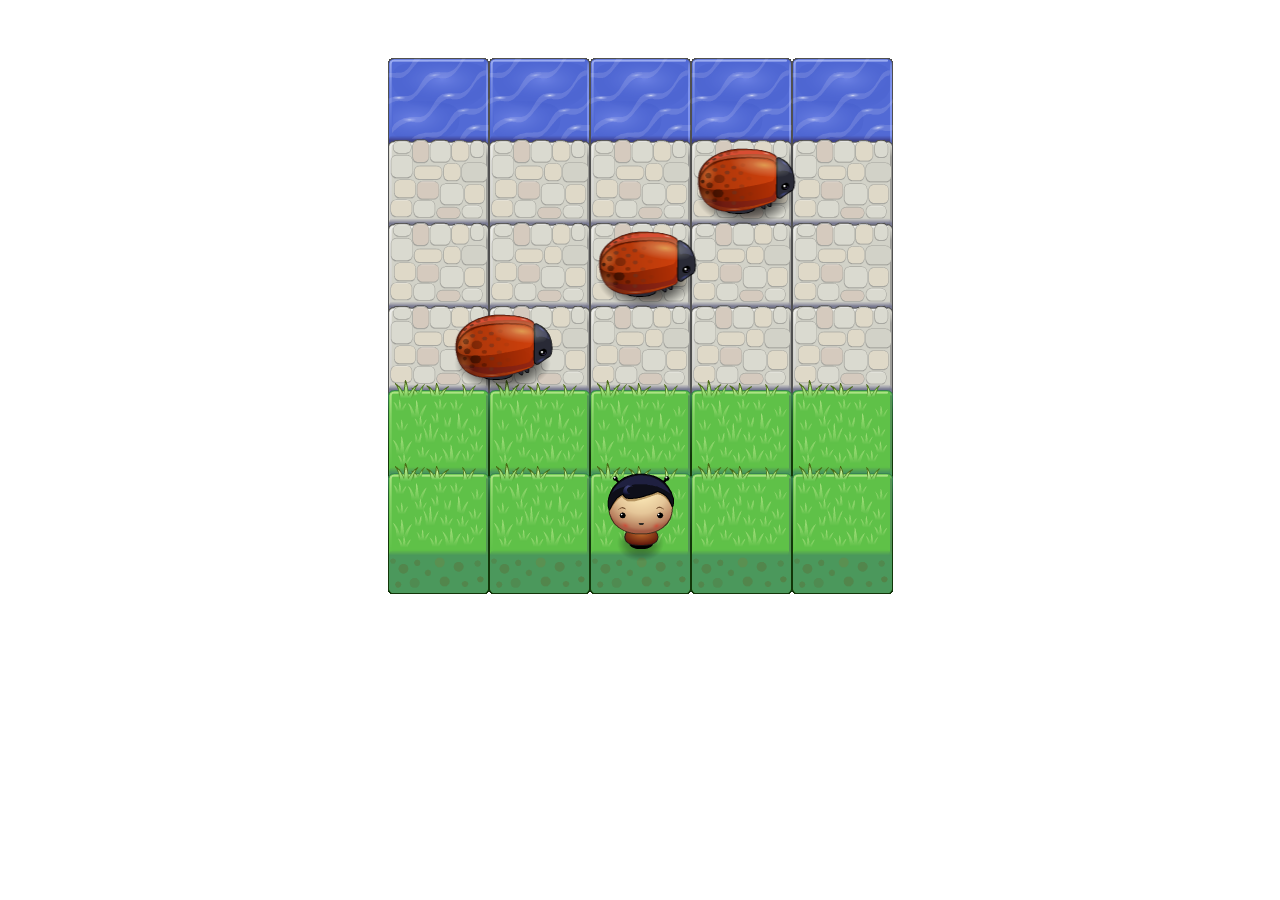
==== classic-arcade-game-clone/index.html @ 4441b915 "update" ====
<!DOCTYPE html>
<html>
<head>
    <meta charset="UTF-8">
    <title>Effective JavaScript: Frogger</title>
    <link rel="stylesheet" href="css/style.css">
</head>
<body>
    <script src="js/resources.js"></script>
    <script src="js/app.js"></script>
    <script src="js/engine.js"></script>
</body>
</html>
---- classic-arcade-game-clone/css/style.css ----
body {
    text-align: center;
}
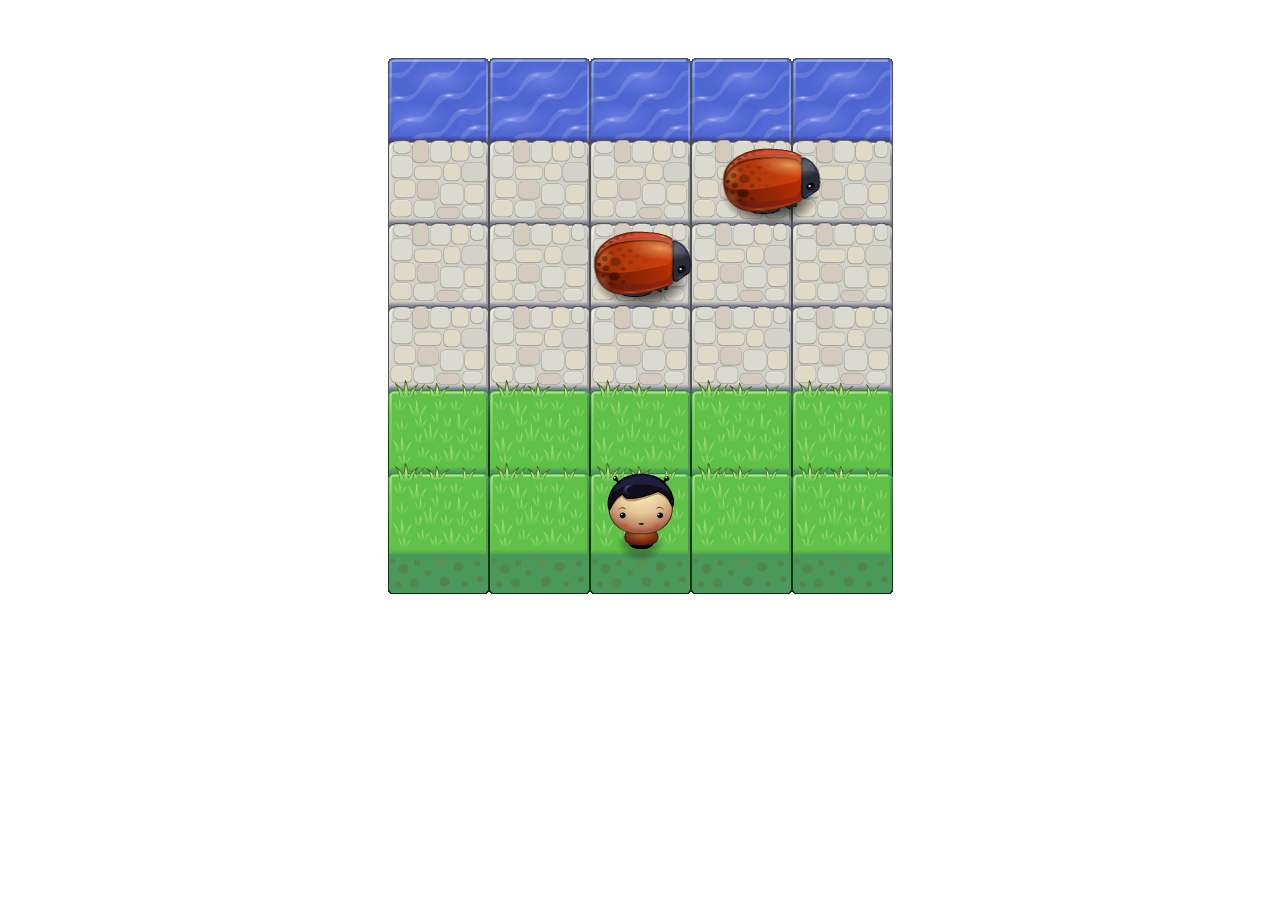
==== commit 67469a8b: "update" ====
--- a/classic-arcade-game-clone/index.html
+++ b/classic-arcade-game-clone/index.html
@@ -1,13 +1,13 @@
 <!DOCTYPE html>
 <html>
-<head>
-    <meta charset="UTF-8">
-    <title>Effective JavaScript: Frogger</title>
-    <link rel="stylesheet" href="css/style.css">
-</head>
-<body>
-    <script src="js/resources.js"></script>
-    <script src="js/app.js"></script>
-    <script src="js/engine.js"></script>
-</body>
-</html>
+	<head>
+    	<meta charset="utf-8">
+    	<title>Classic Arcade Game Clone</title>
+    	<link rel="stylesheet" href="css/style.css">
+	</head>
+	<body>
+    	<script src="js/resources.js"></script>
+    	<script src="js/app.js"></script>
+    	<script src="js/engine.js"></script>
+	</body>
+</html>